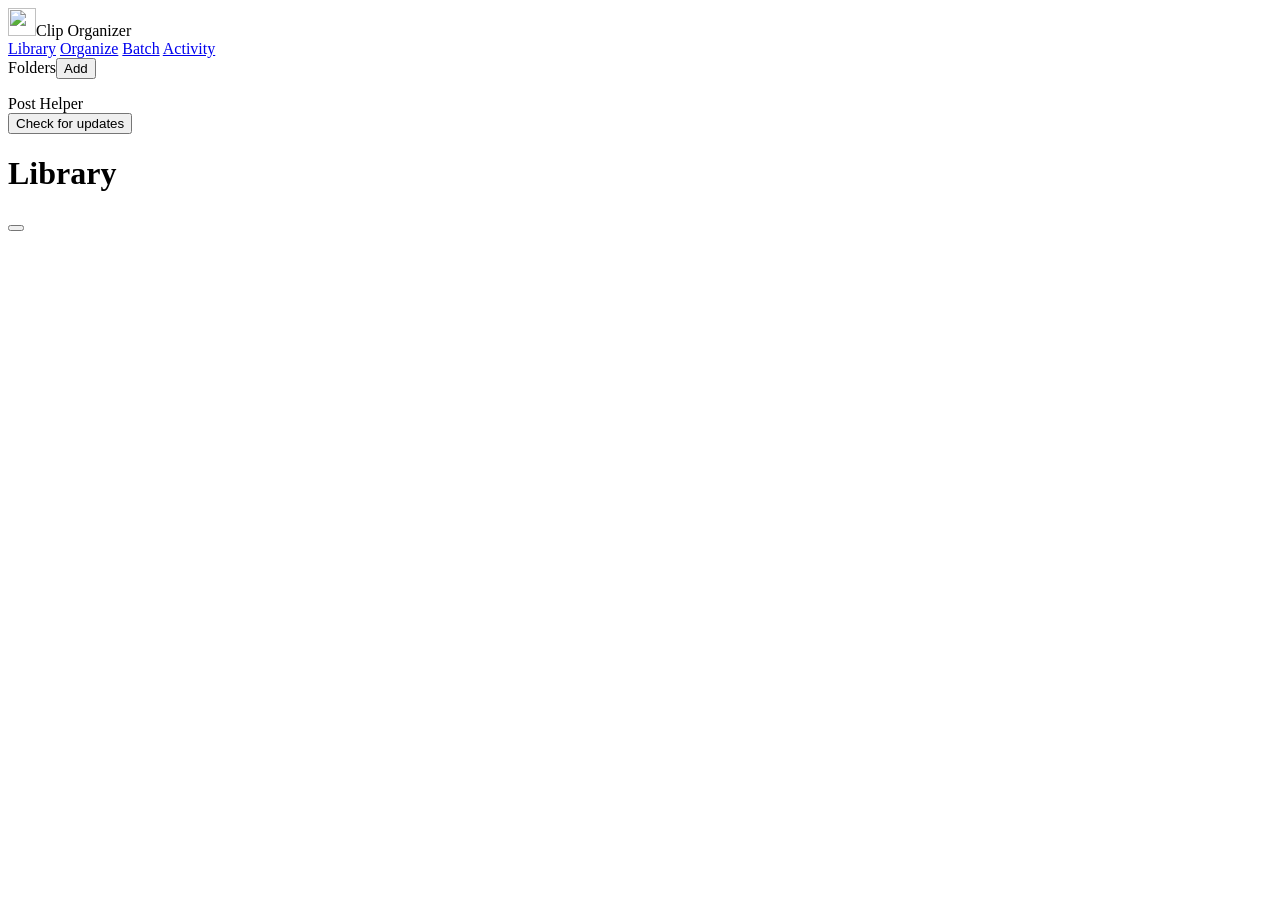
==== ui/index.html @ 530c2062 "feat: add Clip Organizer and an upload-time clip picker - library.py: clip library tracked by conten" ====
<!doctype html>
<html lang="en">
<head>
<meta charset="utf-8">
<meta name="viewport" content="width=device-width, initial-scale=1">
<title>Clip Organizer</title>
<link rel="icon" href="/icon.svg">
<link rel="stylesheet" href="/app.css">
</head>
<body>
<div class="shell">
  <aside class="sidebar">
    <div class="brand"><img src="/icon.svg" alt="" width="28" height="28"><span>Clip Organizer</span></div>
    <nav class="nav" aria-label="Views">
      <a href="#library" data-view="library">Library</a>
      <a href="#organize" data-view="organize">Organize</a>
      <a href="#batch" data-view="batch">Batch</a>
      <a href="#activity" data-view="activity">Activity</a>
    </nav>
    <div class="folders">
      <div class="folders-head"><span>Folders</span><button class="ghost small" id="add-folder">Add</button></div>
      <ul id="folder-list"></ul>
    </div>
    <footer class="sidebar-foot">
      <div class="helper-status" id="helper-status"><span class="dot"></span><span>Post Helper</span></div>
      <div class="update" id="update"><span id="version"></span><button class="link" id="check-update">Check for updates</button></div>
    </footer>
  </aside>

  <main class="main">
    <header class="topbar">
      <div class="title-block">
        <h1 id="title">Library</h1>
        <button class="path link" id="folder-path" title="Open in File Explorer"></button>
      </div>
      <div class="top-actions" id="top-actions"></div>
    </header>

    <div class="banner" id="ffmpeg-banner" hidden>
      <span id="ffmpeg-text">Thumbnails and site length checks need FFmpeg, a free video tool (about 90 MB, downloaded once and checksum-verified).</span>
      <button class="ghost" id="get-ffmpeg">Download FFmpeg</button>
    </div>

    <section class="view" id="view-welcome" hidden>
      <div class="welcome">
        <h2>Start with a clip folder</h2>
        <p>Pick the folder your exports land in. Clip Organizer tracks every file in it by content, so renaming or
          copying a clip never loses its posting history.</p>
        <button class="primary" id="welcome-add">Choose folder</button>
      </div>
    </section>

    <section class="view" id="view-library" hidden>
      <div class="toolbar">
        <input type="search" id="search" placeholder="Search clips" aria-label="Search clips">
        <div class="segmented" role="radiogroup" aria-label="Filter by status" id="status-filter">
          <button role="radio" data-status="" aria-checked="true">All</button>
          <button role="radio" data-status="fresh" aria-checked="false">Never posted</button>
          <button role="radio" data-status="rested" aria-checked="false">Rested</button>
          <button role="radio" data-status="recent" aria-checked="false">Recent</button>
        </div>
        <span class="summary" id="library-summary"></span>
      </div>
      <div class="split">
        <div class="table-wrap">
          <table class="clips">
            <thead><tr><th class="thumb-col"></th><th>Clip</th><th>Status</th><th>Posted</th><th class="num">Last used</th></tr></thead>
            <tbody id="clip-rows"></tbody>
          </table>
          <p class="empty" id="library-empty" hidden></p>
        </div>
        <aside class="detail" id="detail" hidden></aside>
      </div>
    </section>

    <section class="view" id="view-organize" hidden>
      <div class="form-row">
        <label class="field"><span>Rename everything to</span>
          <input id="prefix" placeholder="SFW" autocomplete="off" spellcheck="false"></label>
        <p class="hint" id="prefix-example">Files become "SFW 1", "SFW 2"… oldest first. Files already numbered keep their number.</p>
      </div>
      <div class="rename-preview" id="rename-preview"></div>
      <div class="actions"><button class="primary" id="apply-rename" disabled>Rename files</button></div>
    </section>

    <section class="view" id="view-batch" hidden>
      <div class="batch-controls">
        <label class="field"><span>Clips</span><input type="number" id="count" min="1" max="1000" value="20"></label>
        <label class="field"><span>Skip clips used in the last</span>
          <span class="with-unit"><input type="number" id="recent" min="0" max="365" value="14"><em>days</em></span></label>
        <label class="field"><span>Variety</span>
          <span class="with-unit"><input type="number" id="window" min="1" max="50" value="5"><em>oldest to pick from</em></span></label>
        <label class="field"><span>Batch folder</span><input id="batch-name" autocomplete="off"></label>
      </div>
      <fieldset class="platforms">
        <legend>Also plan posts for Post Helper</legend>
        <label><input type="checkbox" value="Fansly"> <i class="swatch p1"></i>Fansly</label>
        <label><input type="checkbox" value="RedGifs"> <i class="swatch p2"></i>RedGifs</label>
        <label><input type="checkbox" value="Pornhub Shorts"> <i class="swatch p3"></i>Pornhub Shorts</label>
      </fieldset>
      <div class="batch-head">
        <p class="rules">Never-posted clips first, then the longest-rested, picked with a little variety, never anything recent.</p>
        <button class="ghost" id="reshuffle">Reshuffle</button>
      </div>
      <ol class="batch-list" id="batch-list"></ol>
      <div class="actions sticky">
        <span id="batch-summary"></span>
        <button class="primary" id="create-batch" disabled>Create batch</button>
      </div>
    </section>

    <section class="view" id="view-activity" hidden>
      <div class="chart-card">
        <div class="chart-head"><h2>Posts per week</h2><div class="legend" id="legend"></div></div>
        <div class="chart" id="chart" role="img"></div>
        <details class="chart-table"><summary>Show as table</summary><table id="chart-table"></table></details>
      </div>
      <h2 class="section-title">Recent posts</h2>
      <table class="recent"><thead><tr><th>When</th><th>Site</th><th>Clip</th><th>Logged by</th></tr></thead>
        <tbody id="recent-rows"></tbody></table>
      <p class="empty" id="activity-empty" hidden>No posts logged yet. Click "I posted it" in Post Helper, or log a post from a clip in the library.</p>
    </section>
  </main>
</div>
<div class="toast" id="toast" role="status" aria-live="polite"></div>
<div class="tooltip" id="tooltip" hidden></div>
<script src="/app.js"></script>
</body>
</html>
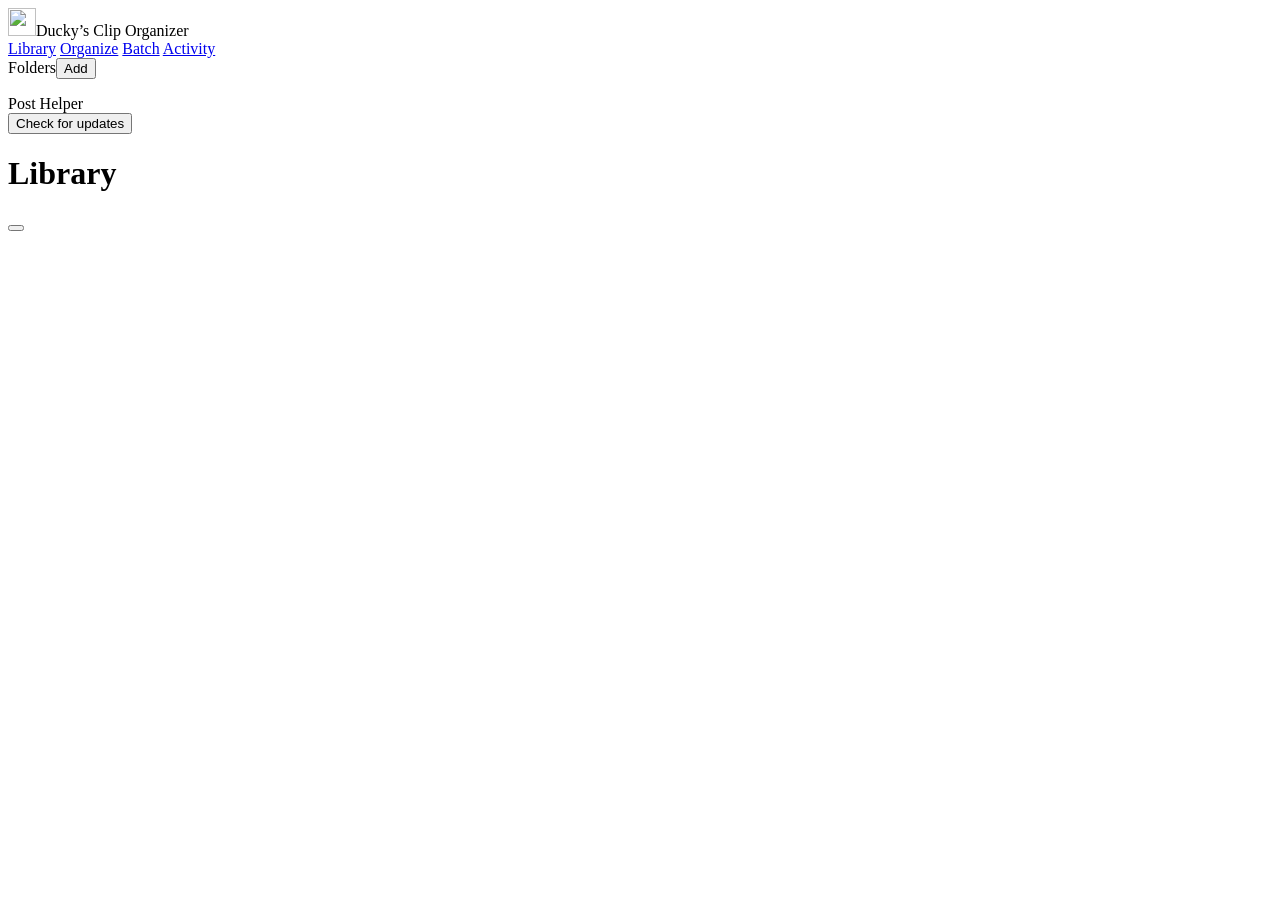
==== commit 4f739e7e: "feat: year/month sorting, pattern renames and local post tracking - Rename to Ducky's Clip Organizer" ====
--- a/ui/index.html
+++ b/ui/index.html
@@ -3,14 +3,14 @@
 <head>
 <meta charset="utf-8">
 <meta name="viewport" content="width=device-width, initial-scale=1">
-<title>Clip Organizer</title>
+<title>Ducky’s Clip Organizer</title>
 <link rel="icon" href="/icon.svg">
 <link rel="stylesheet" href="/app.css">
 </head>
 <body>
 <div class="shell">
   <aside class="sidebar">
-    <div class="brand"><img src="/icon.svg" alt="" width="28" height="28"><span>Clip Organizer</span></div>
+    <div class="brand"><img src="/icon.svg" alt="" width="28" height="28"><span>Ducky’s Clip Organizer</span></div>
     <nav class="nav" aria-label="Views">
       <a href="#library" data-view="library">Library</a>
       <a href="#organize" data-view="organize">Organize</a>
@@ -44,7 +44,7 @@
     <section class="view" id="view-welcome" hidden>
       <div class="welcome">
         <h2>Start with a clip folder</h2>
-        <p>Pick the folder your exports land in. Clip Organizer tracks every file in it by content, so renaming or
+        <p>Pick the folder your exports land in. Ducky’s Clip Organizer tracks every file in it by content, so renaming or
           copying a clip never loses its posting history.</p>
         <button class="primary" id="welcome-add">Choose folder</button>
       </div>
@@ -76,11 +76,25 @@
     <section class="view" id="view-organize" hidden>
       <div class="form-row">
         <label class="field"><span>Rename everything to</span>
-          <input id="prefix" placeholder="SFW" autocomplete="off" spellcheck="false"></label>
-        <p class="hint" id="prefix-example">Files become "SFW 1", "SFW 2"… oldest first. Files already numbered keep their number.</p>
+          <input id="prefix" placeholder="SFW {N} {DATE}" autocomplete="off" spellcheck="false"></label>
+        <div class="tokens" role="group" aria-label="Insert into the name">
+          <button class="token" data-token="{N}" title="The number already in each file's name">{N} number</button>
+          <button class="token" data-token="{N:3}" title="The same number padded to 3 digits: 007">{N:3} padded</button>
+          <button class="token" data-token="{DATE}" title="The date in each file's name as MM-DD-YY">{DATE} MM-DD-YY</button>
+          <button class="token" data-token="{NAME}" title="The current file name">{NAME} current name</button>
+        </div>
+        <p class="hint" id="prefix-example"></p>
       </div>
       <div class="rename-preview" id="rename-preview"></div>
       <div class="actions"><button class="primary" id="apply-rename" disabled>Rename files</button></div>
+
+      <h2 class="section-title sort-title">Sort into year and month folders</h2>
+      <p class="hint">Each clip moves to its year, then month: <b>2025 / 10 October</b>. The date comes from the file name,
+        or the day the file was saved. Batch folders are left alone, and posting history moves with every clip.</p>
+      <label class="check"><input type="checkbox" id="autosort"> Sort new clips automatically
+        <span class="muted">(when the app starts, on Rescan, and every few minutes while it's open)</span></label>
+      <div class="rename-preview" id="sort-preview"></div>
+      <div class="actions"><button class="primary" id="apply-sort" disabled>Sort files</button></div>
     </section>
 
     <section class="view" id="view-batch" hidden>
@@ -118,6 +132,11 @@
       <h2 class="section-title">Recent posts</h2>
       <table class="recent"><thead><tr><th>When</th><th>Site</th><th>Clip</th><th>Logged by</th></tr></thead>
         <tbody id="recent-rows"></tbody></table>
+      <div id="watched" hidden>
+        <h2 class="section-title watched-title">Your Fansly posts</h2>
+        <p class="hint">Numbers update whenever you open your Fansly profile or Statistics page with Post Helper installed.</p>
+        <table class="recent" id="watched-table"></table>
+      </div>
       <p class="empty" id="activity-empty" hidden>No posts logged yet. Click "I posted it" in Post Helper, or log a post from a clip in the library.</p>
     </section>
   </main>
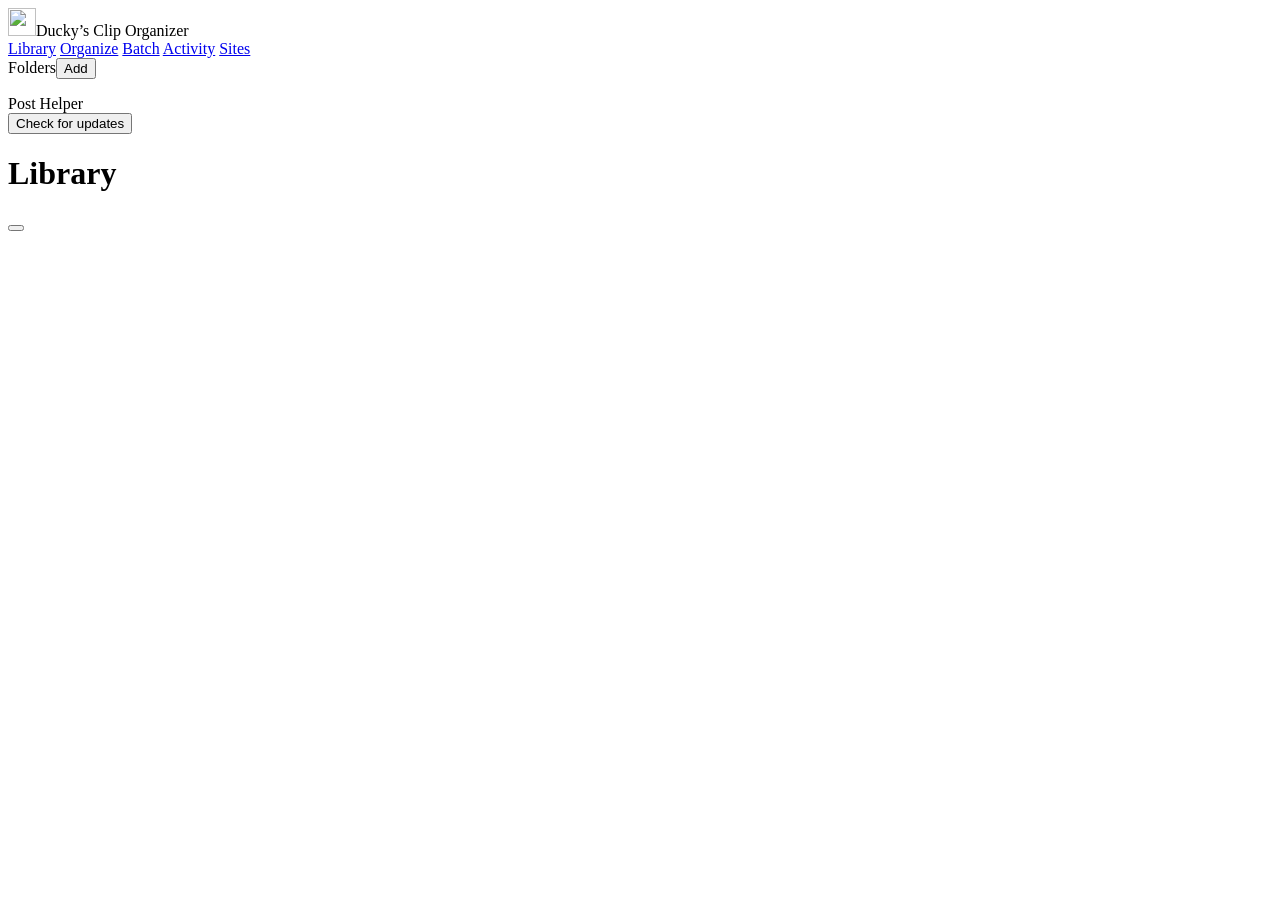
==== commit eb70b8c2: "feat: fill RedGifs and Pornhub upload forms, Sites settings, signing - Post Helper "Fill this page"," ====
--- a/ui/index.html
+++ b/ui/index.html
@@ -16,6 +16,7 @@
       <a href="#organize" data-view="organize">Organize</a>
       <a href="#batch" data-view="batch">Batch</a>
       <a href="#activity" data-view="activity">Activity</a>
+      <a href="#sites" data-view="sites">Sites</a>
     </nav>
     <div class="folders">
       <div class="folders-head"><span>Folders</span><button class="ghost small" id="add-folder">Add</button></div>
@@ -123,6 +124,13 @@
       </div>
     </section>
 
+    <section class="view" id="view-sites" hidden>
+      <div class="segmented" role="tablist" aria-label="Site" id="site-tabs"></div>
+      <p class="hint site-note" id="site-note"></p>
+      <form class="site-form" id="site-form"></form>
+      <div class="actions"><button class="primary" id="save-site">Save</button></div>
+    </section>
+
     <section class="view" id="view-activity" hidden>
       <div class="chart-card">
         <div class="chart-head"><h2>Posts per week</h2><div class="legend" id="legend"></div></div>
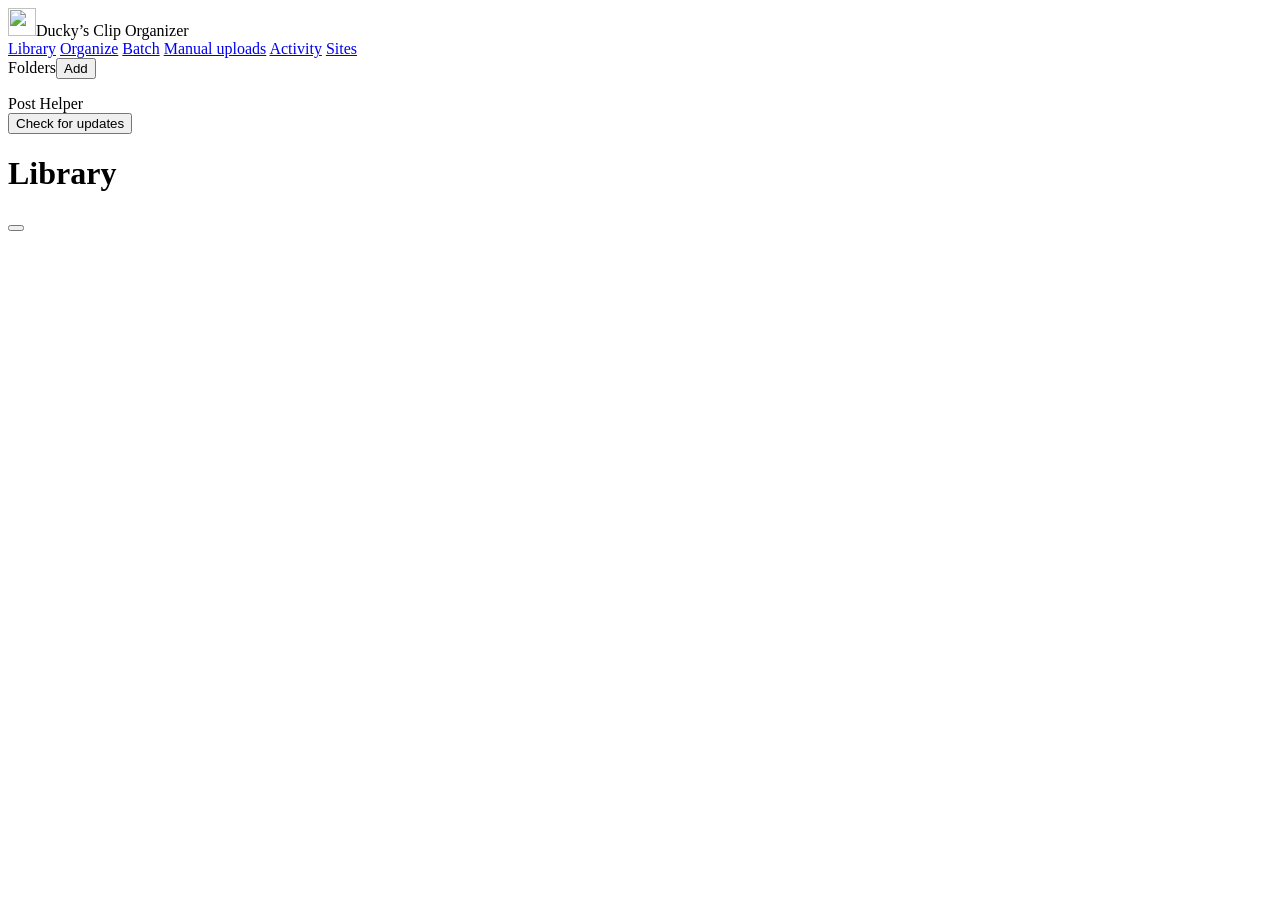
==== commit 884d7e1c: "feat: manual uploads tab, download cleanup, teasers, batch move/copy; v1.1.0 Co-Authored-By: Claude " ====
--- a/ui/index.html
+++ b/ui/index.html
@@ -15,6 +15,7 @@
       <a href="#library" data-view="library">Library</a>
       <a href="#organize" data-view="organize">Organize</a>
       <a href="#batch" data-view="batch">Batch</a>
+      <a href="#manual" data-view="manual">Manual uploads</a>
       <a href="#activity" data-view="activity">Activity</a>
       <a href="#sites" data-view="sites">Sites</a>
     </nav>
@@ -75,13 +76,23 @@
     </section>
 
     <section class="view" id="view-organize" hidden>
+      <h2 class="section-title cleanup-title">Clean up downloads</h2>
+      <p class="hint">Takes the long Discord ID out of downloaded names: <b>IRL 1422922786464071841.mp4</b> becomes
+        <b>IRL.mp4</b>. A teaser (“teaser” in the name, or a capital T by its number like <b>12T</b>) is matched to the clip
+        with the same name and named after it, so it stays with that clip: it moves and copies with it, and isn’t picked
+        on its own.</p>
+      <div class="rename-preview" id="cleanup-preview"></div>
+      <div class="actions"><button class="primary" id="apply-cleanup" disabled>Clean up names</button></div>
+
+      <h2 class="section-title sort-title">Rename</h2>
       <div class="form-row">
         <label class="field"><span>Rename everything to</span>
           <input id="prefix" placeholder="SFW {N} {DATE}" autocomplete="off" spellcheck="false"></label>
         <div class="tokens" role="group" aria-label="Insert into the name">
-          <button class="token" data-token="{N}" title="The number already in each file's name">{N} number</button>
-          <button class="token" data-token="{N:3}" title="The same number padded to 3 digits: 007">{N:3} padded</button>
+          <button class="token" data-token="{N}" title="1, 2, 3… in alphabetical order">{N} number</button>
+          <button class="token" data-token="{N:3}" title="The same number padded to 3 digits: 001">{N:3} padded</button>
           <button class="token" data-token="{DATE}" title="The date in each file's name as MM-DD-YY">{DATE} MM-DD-YY</button>
+          <button class="token" data-token="{T}" title="T on teasers (paired with a clip, or under 50 seconds), nothing on other clips">{T} teaser</button>
           <button class="token" data-token="{NAME}" title="The current file name">{NAME} current name</button>
         </div>
         <p class="hint" id="prefix-example"></p>
@@ -101,20 +112,29 @@
     <section class="view" id="view-batch" hidden>
       <div class="batch-controls">
         <label class="field"><span>Clips</span><input type="number" id="count" min="1" max="1000" value="20"></label>
+        <label class="field"><span>Pick</span><select id="order">
+          <option value="rules">By the batch rules</option>
+          <option value="name">Name A–Z</option>
+          <option value="name-desc">Name Z–A</option>
+          <option value="oldest">Oldest first</option>
+          <option value="newest">Newest first</option>
+          <option value="random">Random</option>
+        </select></label>
+        <label class="field"><span>Then</span><select id="transfer">
+          <option value="copy">Copy into the folder</option>
+          <option value="move">Move into the folder</option>
+        </select></label>
         <label class="field"><span>Skip clips used in the last</span>
           <span class="with-unit"><input type="number" id="recent" min="0" max="365" value="14"><em>days</em></span></label>
         <label class="field"><span>Variety</span>
           <span class="with-unit"><input type="number" id="window" min="1" max="50" value="5"><em>oldest to pick from</em></span></label>
         <label class="field"><span>Batch folder</span><input id="batch-name" autocomplete="off"></label>
       </div>
-      <fieldset class="platforms">
-        <legend>Also plan posts for Post Helper</legend>
-        <label><input type="checkbox" value="Fansly"> <i class="swatch p1"></i>Fansly</label>
-        <label><input type="checkbox" value="RedGifs"> <i class="swatch p2"></i>RedGifs</label>
-        <label><input type="checkbox" value="Pornhub Shorts"> <i class="swatch p3"></i>Pornhub Shorts</label>
+      <fieldset class="platforms" id="platforms">
+        <legend>Also plan posts for Post Helper, with a preset for each site</legend>
       </fieldset>
       <div class="batch-head">
-        <p class="rules">Never-posted clips first, then the longest-rested, picked with a little variety, never anything recent.</p>
+        <p class="rules" id="rules">Never-posted clips first, then the longest-rested, picked with a little variety, never anything recent.</p>
         <button class="ghost" id="reshuffle">Reshuffle</button>
       </div>
       <ol class="batch-list" id="batch-list"></ol>
@@ -124,11 +144,43 @@
       </div>
     </section>
 
+    <section class="view" id="view-manual" hidden>
+      <div class="toolbar">
+        <label class="field inline"><span>Site</span><select id="manual-site"></select></label>
+        <div class="segmented" role="radiogroup" aria-label="Show" id="manual-filter">
+          <button role="radio" data-show="" aria-checked="true">All</button>
+          <button role="radio" data-show="queued" aria-checked="false">Queued</button>
+          <button role="radio" data-show="uploaded" aria-checked="false">Uploaded</button>
+        </div>
+        <span class="summary" id="manual-summary"></span>
+      </div>
+      <p class="hint">30 random videos a month for each site, ones never posted there first. Upload them by hand, then mark
+        them uploaded: each is logged with the site and the month it went up, and greys out until next month's pool.</p>
+      <ol class="batch-list manual-list" id="manual-list"></ol>
+      <p class="empty" id="manual-empty" hidden>No videos in this folder to pick from.</p>
+      <div class="actions sticky">
+        <label class="check"><input type="checkbox" id="manual-all"> Select all queued</label>
+        <button class="ghost" id="manual-refresh">New rotation</button>
+        <button class="primary" id="manual-mark" disabled>Mark uploaded</button>
+      </div>
+    </section>
+
     <section class="view" id="view-sites" hidden>
-      <div class="segmented" role="tablist" aria-label="Site" id="site-tabs"></div>
-      <p class="hint site-note" id="site-note"></p>
-      <form class="site-form" id="site-form"></form>
-      <div class="actions"><button class="primary" id="save-site">Save</button></div>
+      <div class="presets-layout">
+        <nav class="preset-list" id="preset-list" aria-label="Presets"></nav>
+        <div class="preset-editor">
+          <div class="preset-head">
+            <label class="field preset-name"><span id="preset-site"></span><input id="preset-name" autocomplete="off"></label>
+            <div class="preset-actions">
+              <button class="ghost" id="duplicate-preset">Duplicate</button>
+              <button class="ghost" id="delete-preset">Delete</button>
+            </div>
+          </div>
+          <p class="hint site-note" id="site-note"></p>
+          <form class="site-form" id="site-form"></form>
+          <div class="actions"><button class="primary" id="save-site">Save preset</button></div>
+        </div>
+      </div>
     </section>
 
     <section class="view" id="view-activity" hidden>
